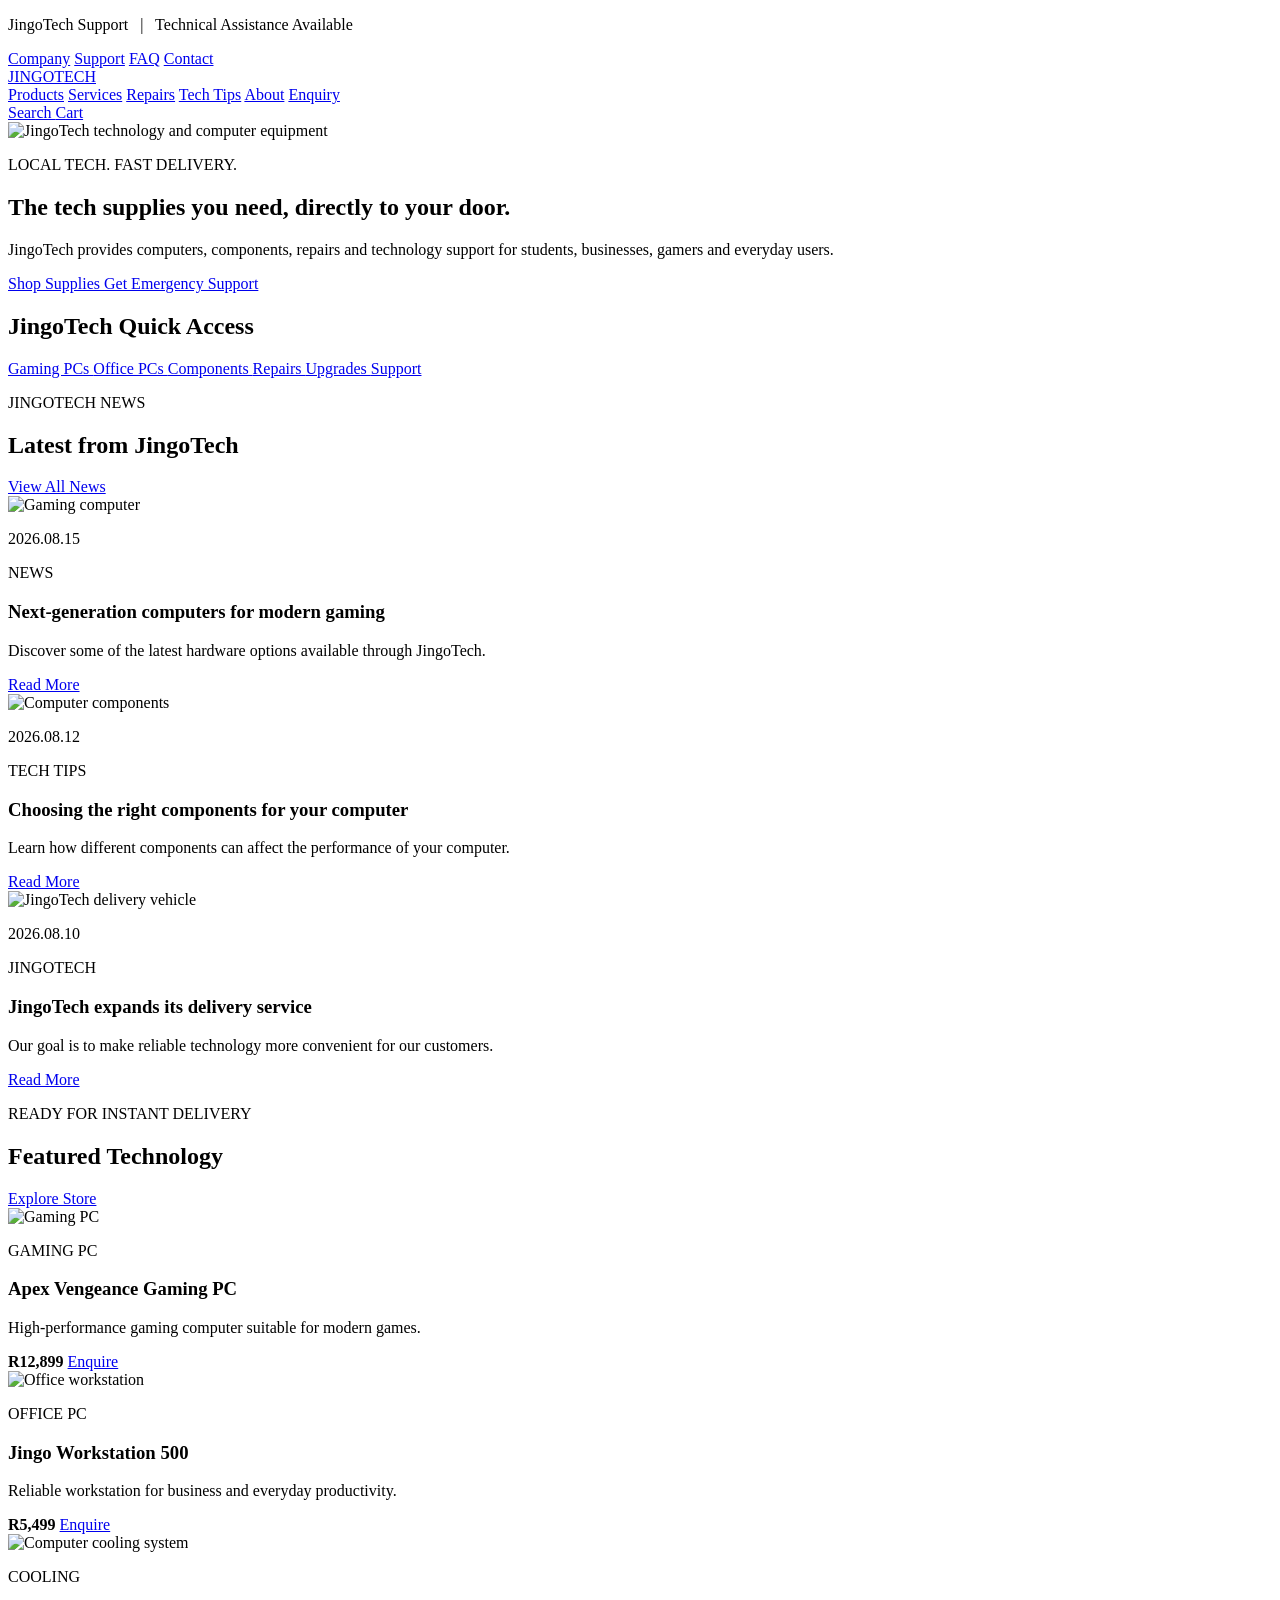
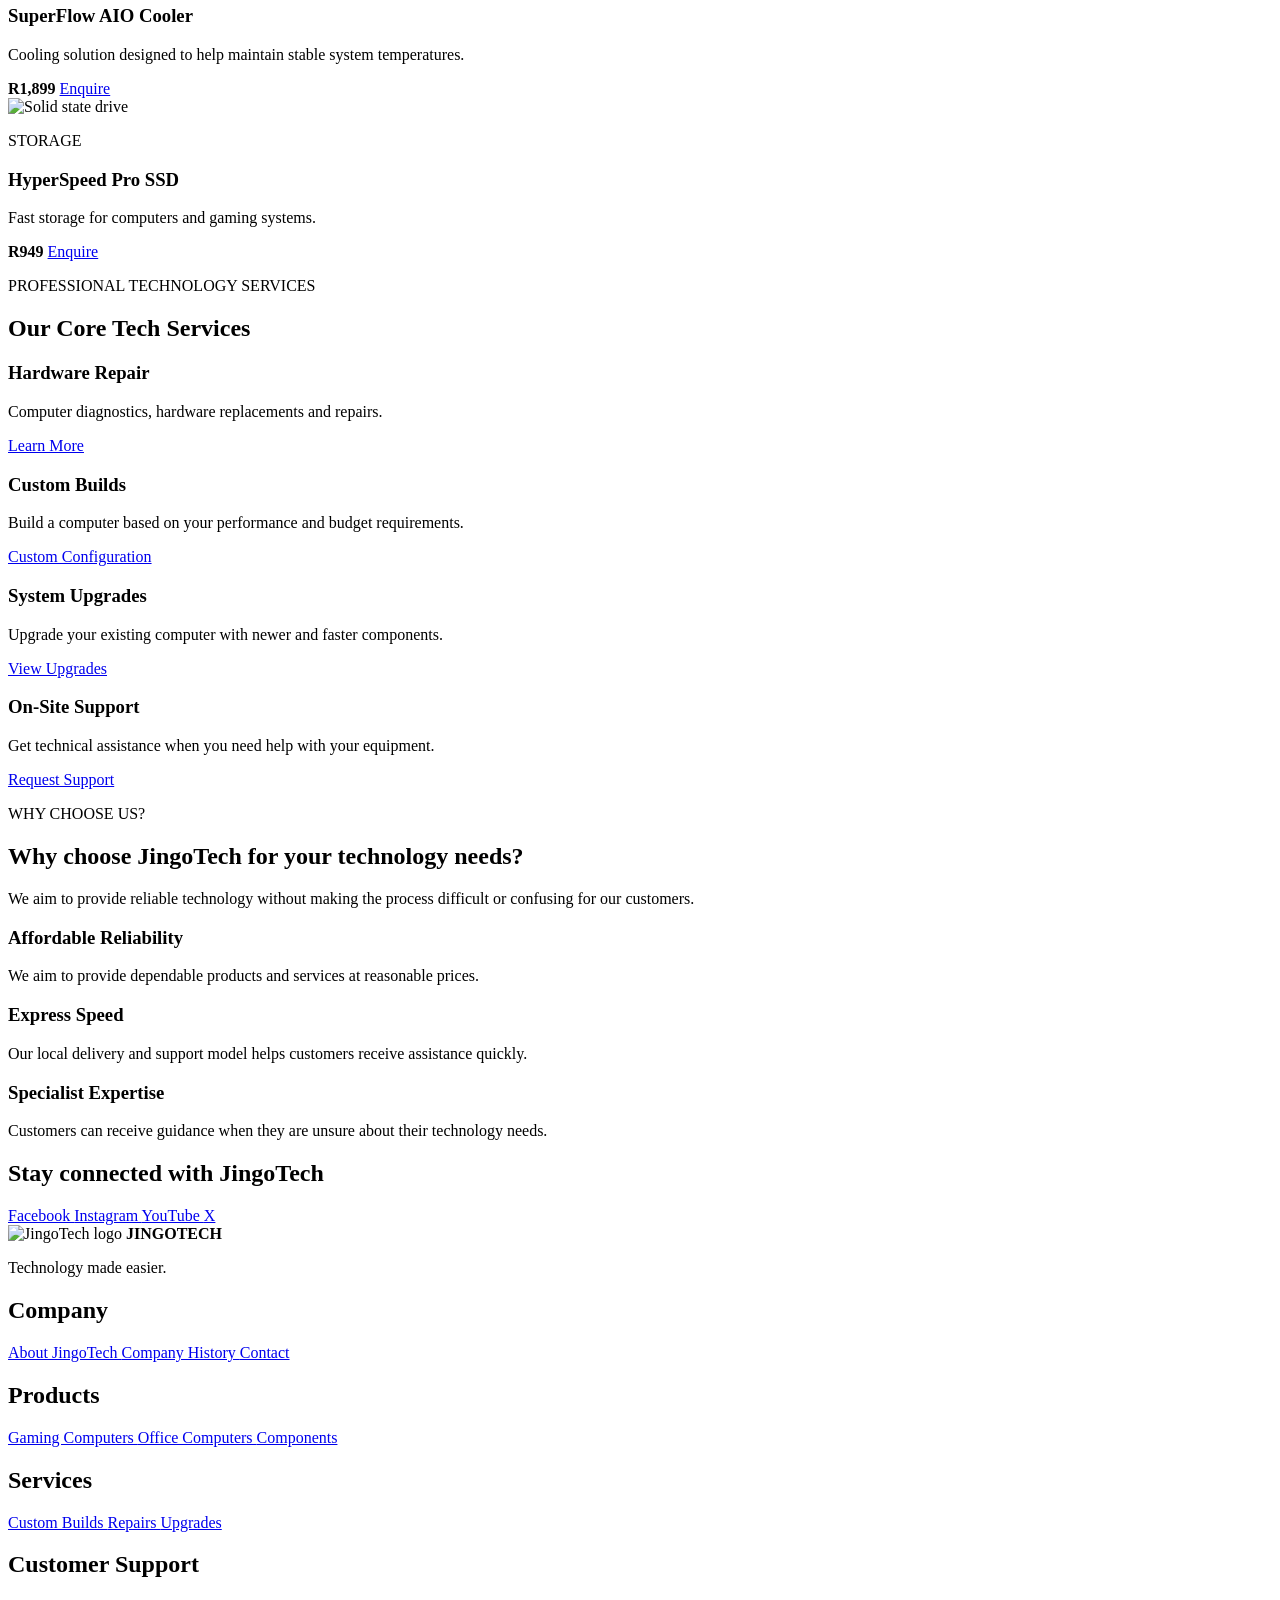
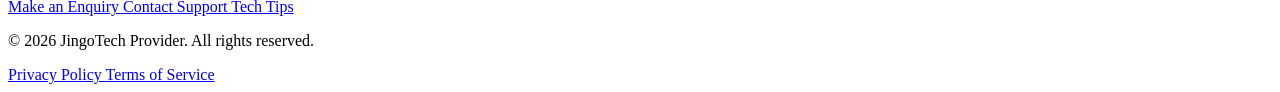
==== pages/index.html @ 115599dc "Updated Index Contact and About pages" ====
<!DOCTYPE html>
<html lang="en">
<head>
    <meta charset="UTF-8">
    <meta name="viewport" content="width=device-width, initial-scale=1.0">
    <!-- Browser tab title -->
    <title>JingoTech Provider | Technology Made Simple</title>

    <meta name="description"
        content="JingoTech Provider supplies computers, components, repairs and technology services for students, businesses, gamers and everyday users.">

    <link rel="icon" type="image/png" href="assets/images/icon.png">
</head>

<body>

    <!-- =========================================
         TOP INFORMATION BAR
    ========================================== -->

    <header>

        <div class="top-bar">

            <p>
                JingoTech Support &nbsp; | &nbsp;
                Technical Assistance Available
            </p>

            <nav class="top-navigation">
                <a href="about.html">Company</a>
                <a href="services.html">Support</a>
                <a href="enquiry.html">FAQ</a>
                <a href="contact.html">Contact</a>
            </nav>

        </div>


        <!-- =========================================
             MAIN NAVIGATION
        ========================================== -->

        <div class="main-navigation">

            <a href="index.html"> JINGOTECH</a>
        </div>

            <nav>

                <a href="products.html">Products</a>

                <a href="services.html">Services</a>

                <a href="repairs.html">Repairs</a>

                <a href="tech-tips.html">Tech Tips</a>

                <a href="about.html">About</a>

                <a href="enquiry.html">Enquiry</a>

            </nav>

            <div class="navigation-tools">

                <a href="products.html" aria-label="Search">
                    Search
                </a>

                <a href="enquiry.html" aria-label="Shopping">
                    Cart
                </a>

            </div>

        </div>

    </header>


    <main>

        <!-- =========================================
             HERO SECTION
        ========================================== -->

        <section class="hero">

            <img src="assets/images/hero.jpg"
                alt="JingoTech technology and computer equipment">

            <div class="hero-content">

                <p class="hero-label">
                    LOCAL TECH. FAST DELIVERY.
                </p>

                <h1>
                    The tech supplies you need,
                    directly to your door.
                </h1>

                <p>
                    JingoTech provides computers, components,
                    repairs and technology support for students,
                    businesses, gamers and everyday users.
                </p>

                <div class="hero-buttons">

                    <a href="products.html">
                        Shop Supplies
                    </a>

                    <a href="enquiry.html">
                        Get Emergency Support
                    </a>

                </div>

            </div>

        </section>


        <!-- =========================================
             QUICK ACCESS
        ========================================== -->

        <section class="quick-access">

            <h2 class="visually-hidden">
                JingoTech Quick Access
            </h2>

            <a href="products.html">
                Gaming PCs
            </a>

            <a href="products.html">
                Office PCs
            </a>

            <a href="products.html">
                Components
            </a>

            <a href="repairs.html">
                Repairs
            </a>

            <a href="services.html">
                Upgrades
            </a>

            <a href="contact.html">
                Support
            </a>

        </section>


        <!-- =========================================
             LATEST NEWS
        ========================================== -->

        <section class="latest-news">

            <div class="section-heading">

                <div>

                    <p>
                        JINGOTECH NEWS
                    </p>

                    <h2>
                        Latest from JingoTech
                    </h2>

                </div>

                <a href="tech-tips.html">
                    View All News
                </a>

            </div>


            <div class="news-grid">

                <article class="news-card">

                    <img src="assets/images/news-1.jpg"
                        alt="Gaming computer">

                    <p class="news-date">
                        2026.08.15
                    </p>

                    <p class="news-category">
                        NEWS
                    </p>

                    <h3>
                        Next-generation computers for
                        modern gaming
                    </h3>

                    <p>
                        Discover some of the latest hardware
                        options available through JingoTech.
                    </p>

                    <a href="tech-tips.html">
                        Read More
                    </a>

                </article>


                <article class="news-card">

                    <img src="assets/images/news-2.jpg"
                        alt="Computer components">

                    <p class="news-date">
                        2026.08.12
                    </p>

                    <p class="news-category">
                        TECH TIPS
                    </p>

                    <h3>
                        Choosing the right components
                        for your computer
                    </h3>

                    <p>
                        Learn how different components can
                        affect the performance of your computer.
                    </p>

                    <a href="tech-tips.html">
                        Read More
                    </a>

                </article>


                <article class="news-card">

                    <img src="assets/images/news-3.jpg"
                        alt="JingoTech delivery vehicle">

                    <p class="news-date">
                        2026.08.10
                    </p>

                    <p class="news-category">
                        JINGOTECH
                    </p>

                    <h3>
                        JingoTech expands its delivery
                        service
                    </h3>

                    <p>
                        Our goal is to make reliable technology
                        more convenient for our customers.
                    </p>

                    <a href="about.html">
                        Read More
                    </a>

                </article>

            </div>

        </section>


        <!-- =========================================
             PRODUCTS
        ========================================== -->

        <section class="featured-products">

            <div class="section-heading">

                <div>

                    <p>
                        READY FOR INSTANT DELIVERY
                    </p>

                    <h2>
                        Featured Technology
                    </h2>

                </div>

                <a href="products.html">
                    Explore Store
                </a>

            </div>


            <div class="product-grid">


                <article class="product-card">

                    <img src="assets/images/product-1.jpg"
                        alt="Gaming PC">

                    <p>
                        GAMING PC
                    </p>

                    <h3>
                        Apex Vengeance Gaming PC
                    </h3>

                    <p>
                        High-performance gaming computer
                        suitable for modern games.
                    </p>

                    <strong>
                        R12,899
                    </strong>

                    <a href="enquiry.html">
                        Enquire
                    </a>

                </article>


                <article class="product-card">

                    <img src="assets/images/product-2.jpg"
                        alt="Office workstation">

                    <p>
                        OFFICE PC
                    </p>

                    <h3>
                        Jingo Workstation 500
                    </h3>

                    <p>
                        Reliable workstation for business
                        and everyday productivity.
                    </p>

                    <strong>
                        R5,499
                    </strong>

                    <a href="enquiry.html">
                        Enquire
                    </a>

                </article>


                <article class="product-card">

                    <img src="assets/images/product-3.jpg"
                        alt="Computer cooling system">

                    <p>
                        COOLING
                    </p>

                    <h3>
                        SuperFlow AIO Cooler
                    </h3>

                    <p>
                        Cooling solution designed to help
                        maintain stable system temperatures.
                    </p>

                    <strong>
                        R1,899
                    </strong>

                    <a href="enquiry.html">
                        Enquire
                    </a>

                </article>


                <article class="product-card">

                    <img src="assets/images/product-4.jpg"
                        alt="Solid state drive">

                    <p>
                        STORAGE
                    </p>

                    <h3>
                        HyperSpeed Pro SSD
                    </h3>

                    <p>
                        Fast storage for computers and
                        gaming systems.
                    </p>

                    <strong>
                        R949
                    </strong>

                    <a href="enquiry.html">
                        Enquire
                    </a>

                </article>

            </div>

        </section>


        <!-- =========================================
             CORE SERVICES
        ========================================== -->

        <section class="core-services">

            <div class="section-heading">

                <div>

                    <p>
                        PROFESSIONAL TECHNOLOGY SERVICES
                    </p>

                    <h2>
                        Our Core Tech Services
                    </h2>

                </div>

            </div>


            <div class="service-grid">

                <article>

                    <h3>
                        Hardware Repair
                    </h3>

                    <p>
                        Computer diagnostics, hardware
                        replacements and repairs.
                    </p>

                    <a href="repairs.html">
                        Learn More
                    </a>

                </article>


                <article>

                    <h3>
                        Custom Builds
                    </h3>

                    <p>
                        Build a computer based on your
                        performance and budget requirements.
                    </p>

                    <a href="services.html">
                        Custom Configuration
                    </a>

                </article>


                <article>

                    <h3>
                        System Upgrades
                    </h3>

                    <p>
                        Upgrade your existing computer with
                        newer and faster components.
                    </p>

                    <a href="services.html">
                        View Upgrades
                    </a>

                </article>


                <article>

                    <h3>
                        On-Site Support
                    </h3>

                    <p>
                        Get technical assistance when you
                        need help with your equipment.
                    </p>

                    <a href="enquiry.html">
                        Request Support
                    </a>

                </article>

            </div>

        </section>


        <!-- =========================================
             WHY JINGOTECH
        ========================================== -->

        <section class="why-jingotech">

            <p>
                WHY CHOOSE US?
            </p>

            <h2>
                Why choose JingoTech for your
                technology needs?
            </h2>

            <p>
                We aim to provide reliable technology
                without making the process difficult or
                confusing for our customers.
            </p>


            <div class="benefits">

                <article>

                    <h3>
                        Affordable Reliability
                    </h3>

                    <p>
                        We aim to provide dependable products
                        and services at reasonable prices.
                    </p>

                </article>


                <article>

                    <h3>
                        Express Speed
                    </h3>

                    <p>
                        Our local delivery and support model
                        helps customers receive assistance quickly.
                    </p>

                </article>


                <article>

                    <h3>
                        Specialist Expertise
                    </h3>

                    <p>
                        Customers can receive guidance when
                        they are unsure about their technology needs.
                    </p>

                </article>

            </div>

        </section>


        <!-- =========================================
             NEWSLETTER / SOCIAL SECTION
        ========================================== -->

        <section class="official-channels">

            <h2>
                Stay connected with JingoTech
            </h2>

            <a href="#">
                Facebook
            </a>

            <a href="#">
                Instagram
            </a>

            <a href="#">
                YouTube
            </a>

            <a href="#">
                X
            </a>

        </section>

    </main>


    <!-- =========================================
         FOOTER
    ========================================== -->

    <footer>

        <div class="footer-logo">

            <img src="assets/images/icon.png"
                alt="JingoTech logo"
                width="45">

            <strong>
                JINGOTECH
            </strong>

            <p>
                Technology made easier.
            </p>

        </div>


        <div class="footer-columns">

            <section>

                <h2>
                    Company
                </h2>

                <a href="about.html">
                    About JingoTech
                </a>

                <a href="about.html">
                    Company History
                </a>

                <a href="contact.html">
                    Contact
                </a>

            </section>


            <section>

                <h2>
                    Products
                </h2>

                <a href="products.html">
                    Gaming Computers
                </a>

                <a href="products.html">
                    Office Computers
                </a>

                <a href="products.html">
                    Components
                </a>

            </section>


            <section>

                <h2>
                    Services
                </h2>

                <a href="services.html">
                    Custom Builds
                </a>

                <a href="repairs.html">
                    Repairs
                </a>

                <a href="services.html">
                    Upgrades
                </a>

            </section>


            <section>

                <h2>
                    Customer Support
                </h2>

                <a href="enquiry.html">
                    Make an Enquiry
                </a>

                <a href="contact.html">
                    Contact Support
                </a>

                <a href="tech-tips.html">
                    Tech Tips
                </a>

            </section>

        </div>


        <div class="footer-bottom">

            <p>
                &copy; 2026 JingoTech Provider. All rights reserved.
            </p>

            <a href="#">
                Privacy Policy
            </a>

            <a href="#">
                Terms of Service
            </a>

        </div>

    </footer>

</body>

</html>
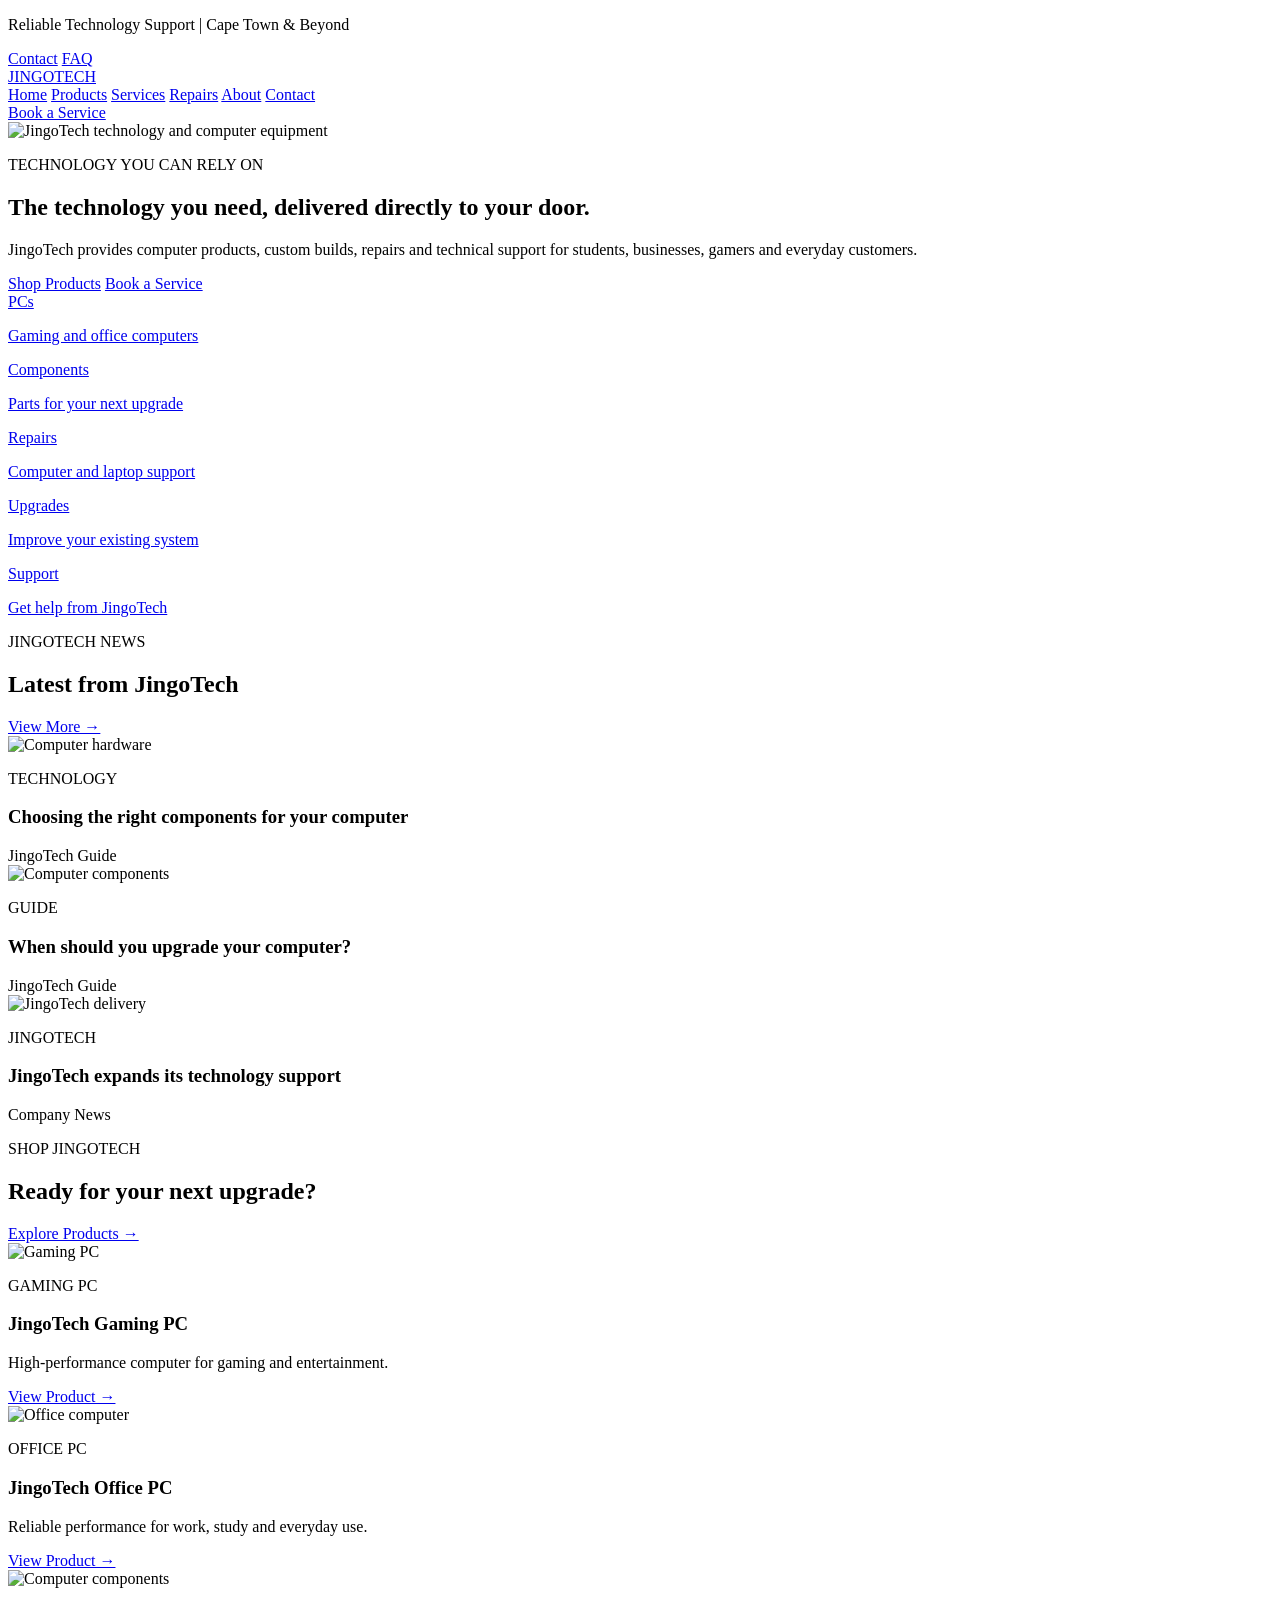
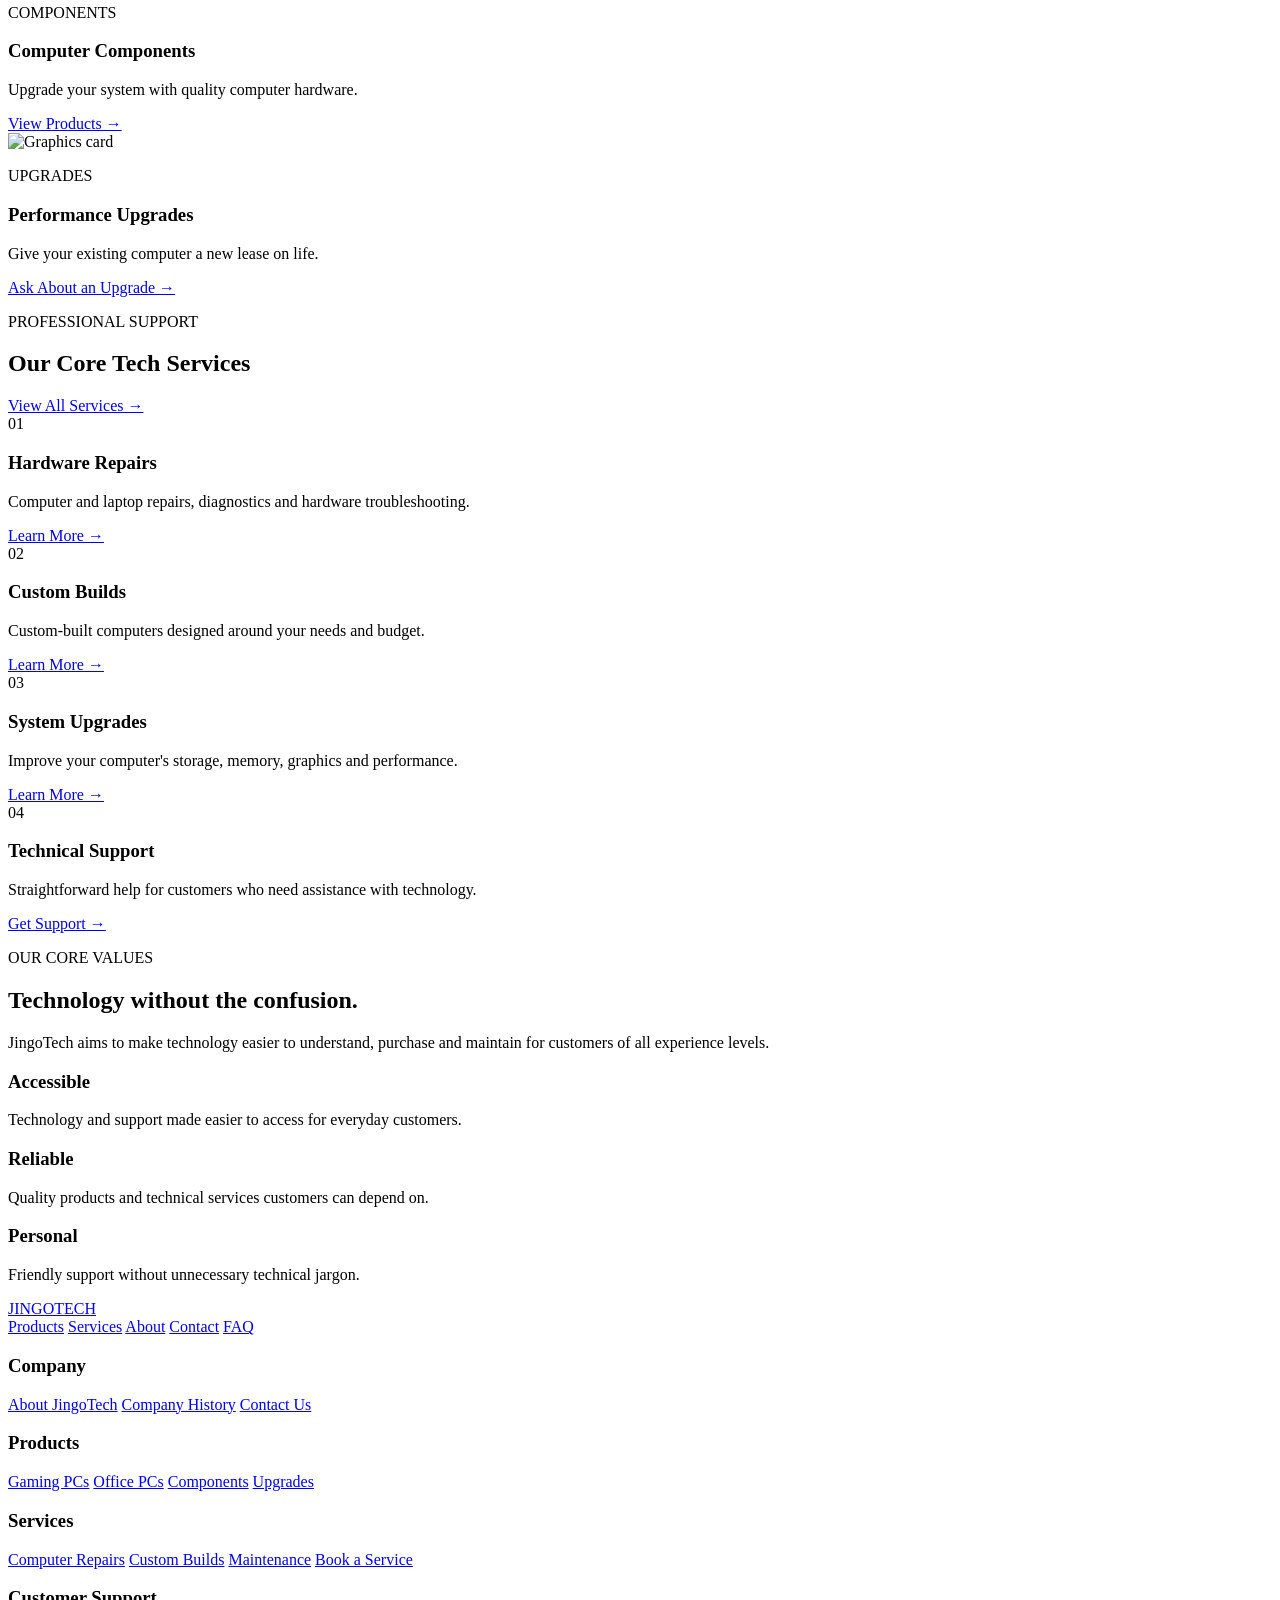
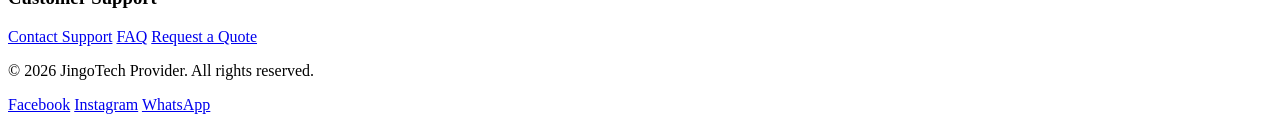
==== commit 1c9bd6d8: "Updated html files" ====
--- a/pages/index.html
+++ b/pages/index.html
@@ -1,765 +1,481 @@
 <!DOCTYPE html>
 <html lang="en">
+
 <head>
     <meta charset="UTF-8">
     <meta name="viewport" content="width=device-width, initial-scale=1.0">
-    <!-- Browser tab title -->
+
     <title>JingoTech Provider | Technology Made Simple</title>
 
     <meta name="description"
-        content="JingoTech Provider supplies computers, components, repairs and technology services for students, businesses, gamers and everyday users.">
-
-    <link rel="icon" type="image/png" href="assets/images/icon.png">
+        content="JingoTech Provider offers computer products, custom builds, repairs, upgrades and technology support.">
+
+    <link rel="icon" type="image/png" href="/assets/images/icon.png">
+
+    <link rel="stylesheet" href="../../assets/css/style.css">
 </head>
 
 <body>
 
-    <!-- =========================================
-         TOP INFORMATION BAR
-    ========================================== -->
-
+    <!-- Top information bar -->
+    <div class="top-bar">
+        <p>Reliable Technology Support | Cape Town & Beyond</p>
+
+        <div class="top-links">
+            <a href="contact.html">Contact</a>
+            <a href="faq.html">FAQ</a>
+        </div>
+    </div>
+
+
+    <!-- Main navigation -->
     <header>
 
-        <div class="top-bar">
+        <div class="main-navigation">
+
+            <a href="index.html">JINGOTECH</a>
+
+        </div>
+
+        <nav>
+            <a href="index.html">Home</a>
+            <a href="products.html">Products</a>
+            <a href="services.html">Services</a>
+            <a href="enquiry.html">Repairs</a>
+            <a href="about.html">About</a>
+            <a href="contact.html">Contact</a>
+        </nav>
+
+        <div class="navigation-actions">
+            <a href="enquiry.html">Book a Service</a>
+        </div>
+
+    </header>
+
+
+    <main>
+
+        <!-- Hero section -->
+        <section class="hero">
+
+            <!-- Replace this image with your own JingoTech image -->
+            <img src="../../assets/images/hero-placeholder.jpg"
+                alt="JingoTech technology and computer equipment">
+
+            <div class="hero-content">
+
+                <p class="eyebrow">TECHNOLOGY YOU CAN RELY ON</p>
+
+                <h1>
+                    The technology you need,
+                    delivered directly to your door.
+                </h1>
+
+                <p>
+                    JingoTech provides computer products, custom builds,
+                    repairs and technical support for students, businesses,
+                    gamers and everyday customers.
+                </p>
+
+                <div class="hero-buttons">
+                    <a href="products.html">Shop Products</a>
+                    <a href="enquiry.html">Book a Service</a>
+                </div>
+
+            </div>
+
+        </section>
+
+
+        <!-- Quick navigation -->
+        <section class="quick-links">
+
+            <a href="products.html">
+                <span>PCs</span>
+                <p>Gaming and office computers</p>
+            </a>
+
+            <a href="products.html">
+                <span>Components</span>
+                <p>Parts for your next upgrade</p>
+            </a>
+
+            <a href="services.html">
+                <span>Repairs</span>
+                <p>Computer and laptop support</p>
+            </a>
+
+            <a href="services.html">
+                <span>Upgrades</span>
+                <p>Improve your existing system</p>
+            </a>
+
+            <a href="enquiry.html">
+                <span>Support</span>
+                <p>Get help from JingoTech</p>
+            </a>
+
+        </section>
+
+
+        <!-- Latest JingoTech updates -->
+        <section class="latest">
+
+            <div class="section-heading">
+
+                <div>
+                    <p class="eyebrow">JINGOTECH NEWS</p>
+                    <h2>Latest from JingoTech</h2>
+                </div>
+
+                <a href="faq.html">View More →</a>
+
+            </div>
+
+
+            <div class="news-grid">
+
+                <article class="news-card">
+
+                    <!-- Replace image -->
+                    <img src="../../assets/images/news-placeholder-1.jpg"
+                        alt="Computer hardware">
+
+                    <p>TECHNOLOGY</p>
+
+                    <h3>
+                        Choosing the right components for your computer
+                    </h3>
+
+                    <span>JingoTech Guide</span>
+
+                </article>
+
+
+                <article class="news-card">
+
+                    <!-- Replace image -->
+                    <img src="../../assets/images/news-placeholder-2.jpg"
+                        alt="Computer components">
+
+                    <p>GUIDE</p>
+
+                    <h3>
+                        When should you upgrade your computer?
+                    </h3>
+
+                    <span>JingoTech Guide</span>
+
+                </article>
+
+
+                <article class="news-card">
+
+                    <!-- Replace image -->
+                    <img src="../../assets/images/news-placeholder-3.jpg"
+                        alt="JingoTech delivery">
+
+                    <p>JINGOTECH</p>
+
+                    <h3>
+                        JingoTech expands its technology support
+                    </h3>
+
+                    <span>Company News</span>
+
+                </article>
+
+            </div>
+
+        </section>
+
+
+        <!-- Featured products -->
+        <section class="featured-products">
+
+            <div class="section-heading">
+
+                <div>
+                    <p class="eyebrow">SHOP JINGOTECH</p>
+                    <h2>Ready for your next upgrade?</h2>
+                </div>
+
+                <a href="products.html">Explore Products →</a>
+
+            </div>
+
+
+            <div class="product-grid">
+
+                <article class="product-card">
+
+                    <!-- Replace image -->
+                    <img src="../../assets/images/product-placeholder-1.jpg"
+                        alt="Gaming PC">
+
+                    <p>GAMING PC</p>
+
+                    <h3>JingoTech Gaming PC</h3>
+
+                    <p>High-performance computer for gaming and entertainment.</p>
+
+                    <a href="products.html">View Product →</a>
+
+                </article>
+
+
+                <article class="product-card">
+
+                    <!-- Replace image -->
+                    <img src="../../assets/images/product-placeholder-2.jpg"
+                        alt="Office computer">
+
+                    <p>OFFICE PC</p>
+
+                    <h3>JingoTech Office PC</h3>
+
+                    <p>Reliable performance for work, study and everyday use.</p>
+
+                    <a href="products.html">View Product →</a>
+
+                </article>
+
+
+                <article class="product-card">
+
+                    <!-- Replace image -->
+                    <img src="../../assets/images/product-placeholder-3.jpg"
+                        alt="Computer components">
+
+                    <p>COMPONENTS</p>
+
+                    <h3>Computer Components</h3>
+
+                    <p>Upgrade your system with quality computer hardware.</p>
+
+                    <a href="products.html">View Products →</a>
+
+                </article>
+
+
+                <article class="product-card">
+
+                    <!-- Replace image -->
+                    <img src="../../assets/images/product-placeholder-4.jpg"
+                        alt="Graphics card">
+
+                    <p>UPGRADES</p>
+
+                    <h3>Performance Upgrades</h3>
+
+                    <p>Give your existing computer a new lease on life.</p>
+
+                    <a href="enquiry.html">Ask About an Upgrade →</a>
+
+                </article>
+
+            </div>
+
+        </section>
+
+
+        <!-- Services -->
+        <section class="services-preview">
+
+            <div class="section-heading">
+
+                <div>
+                    <p class="eyebrow">PROFESSIONAL SUPPORT</p>
+                    <h2>Our Core Tech Services</h2>
+                </div>
+
+                <a href="services.html">View All Services →</a>
+
+            </div>
+
+
+            <div class="service-grid">
+
+                <article class="service-card">
+
+                    <span>01</span>
+
+                    <h3>Hardware Repairs</h3>
+
+                    <p>
+                        Computer and laptop repairs, diagnostics
+                        and hardware troubleshooting.
+                    </p>
+
+                    <a href="services.html">Learn More →</a>
+
+                </article>
+
+
+                <article class="service-card">
+
+                    <span>02</span>
+
+                    <h3>Custom Builds</h3>
+
+                    <p>
+                        Custom-built computers designed around
+                        your needs and budget.
+                    </p>
+
+                    <a href="services.html">Learn More →</a>
+
+                </article>
+
+
+                <article class="service-card">
+
+                    <span>03</span>
+
+                    <h3>System Upgrades</h3>
+
+                    <p>
+                        Improve your computer's storage,
+                        memory, graphics and performance.
+                    </p>
+
+                    <a href="services.html">Learn More →</a>
+
+                </article>
+
+
+                <article class="service-card">
+
+                    <span>04</span>
+
+                    <h3>Technical Support</h3>
+
+                    <p>
+                        Straightforward help for customers
+                        who need assistance with technology.
+                    </p>
+
+                    <a href="enquiry.html">Get Support →</a>
+
+                </article>
+
+            </div>
+
+        </section>
+
+
+        <!-- Why JingoTech -->
+        <section class="why-jingotech">
+
+            <p class="eyebrow">OUR CORE VALUES</p>
+
+            <h2>Technology without the confusion.</h2>
 
             <p>
-                JingoTech Support &nbsp; | &nbsp;
-                Technical Assistance Available
+                JingoTech aims to make technology easier to understand,
+                purchase and maintain for customers of all experience levels.
             </p>
 
-            <nav class="top-navigation">
-                <a href="about.html">Company</a>
-                <a href="services.html">Support</a>
-                <a href="enquiry.html">FAQ</a>
+
+            <div class="values-grid">
+
+                <article>
+                    <h3>Accessible</h3>
+                    <p>
+                        Technology and support made easier to access
+                        for everyday customers.
+                    </p>
+                </article>
+
+                <article>
+                    <h3>Reliable</h3>
+                    <p>
+                        Quality products and technical services
+                        customers can depend on.
+                    </p>
+                </article>
+
+                <article>
+                    <h3>Personal</h3>
+                    <p>
+                        Friendly support without unnecessary technical jargon.
+                    </p>
+                </article>
+
+            </div>
+
+        </section>
+
+    </main>
+
+
+    <!-- Footer -->
+    <footer>
+
+        <div class="footer-navigation">
+
+            <a href="index.html">JINGOTECH</a>
+
+            <div>
+                <a href="products.html">Products</a>
+                <a href="services.html">Services</a>
+                <a href="about.html">About</a>
                 <a href="contact.html">Contact</a>
-            </nav>
-
-        </div>
-
-
-        <!-- =========================================
-             MAIN NAVIGATION
-        ========================================== -->
-
-        <div class="main-navigation">
-
-            <a href="index.html"> JINGOTECH</a>
-        </div>
-
-            <nav>
-
-                <a href="products.html">Products</a>
-
-                <a href="services.html">Services</a>
-
-                <a href="repairs.html">Repairs</a>
-
-                <a href="tech-tips.html">Tech Tips</a>
-
-                <a href="about.html">About</a>
-
-                <a href="enquiry.html">Enquiry</a>
-
-            </nav>
-
-            <div class="navigation-tools">
-
-                <a href="products.html" aria-label="Search">
-                    Search
-                </a>
-
-                <a href="enquiry.html" aria-label="Shopping">
-                    Cart
-                </a>
-
-            </div>
-
-        </div>
-
-    </header>
-
-
-    <main>
-
-        <!-- =========================================
-             HERO SECTION
-        ========================================== -->
-
-        <section class="hero">
-
-            <img src="assets/images/hero.jpg"
-                alt="JingoTech technology and computer equipment">
-
-            <div class="hero-content">
-
-                <p class="hero-label">
-                    LOCAL TECH. FAST DELIVERY.
-                </p>
-
-                <h1>
-                    The tech supplies you need,
-                    directly to your door.
-                </h1>
-
-                <p>
-                    JingoTech provides computers, components,
-                    repairs and technology support for students,
-                    businesses, gamers and everyday users.
-                </p>
-
-                <div class="hero-buttons">
-
-                    <a href="products.html">
-                        Shop Supplies
-                    </a>
-
-                    <a href="enquiry.html">
-                        Get Emergency Support
-                    </a>
-
-                </div>
-
-            </div>
-
-        </section>
-
-
-        <!-- =========================================
-             QUICK ACCESS
-        ========================================== -->
-
-        <section class="quick-access">
-
-            <h2 class="visually-hidden">
-                JingoTech Quick Access
-            </h2>
-
-            <a href="products.html">
-                Gaming PCs
-            </a>
-
-            <a href="products.html">
-                Office PCs
-            </a>
-
-            <a href="products.html">
-                Components
-            </a>
-
-            <a href="repairs.html">
-                Repairs
-            </a>
-
-            <a href="services.html">
-                Upgrades
-            </a>
-
-            <a href="contact.html">
-                Support
-            </a>
-
-        </section>
-
-
-        <!-- =========================================
-             LATEST NEWS
-        ========================================== -->
-
-        <section class="latest-news">
-
-            <div class="section-heading">
-
-                <div>
-
-                    <p>
-                        JINGOTECH NEWS
-                    </p>
-
-                    <h2>
-                        Latest from JingoTech
-                    </h2>
-
-                </div>
-
-                <a href="tech-tips.html">
-                    View All News
-                </a>
-
-            </div>
-
-
-            <div class="news-grid">
-
-                <article class="news-card">
-
-                    <img src="assets/images/news-1.jpg"
-                        alt="Gaming computer">
-
-                    <p class="news-date">
-                        2026.08.15
-                    </p>
-
-                    <p class="news-category">
-                        NEWS
-                    </p>
-
-                    <h3>
-                        Next-generation computers for
-                        modern gaming
-                    </h3>
-
-                    <p>
-                        Discover some of the latest hardware
-                        options available through JingoTech.
-                    </p>
-
-                    <a href="tech-tips.html">
-                        Read More
-                    </a>
-
-                </article>
-
-
-                <article class="news-card">
-
-                    <img src="assets/images/news-2.jpg"
-                        alt="Computer components">
-
-                    <p class="news-date">
-                        2026.08.12
-                    </p>
-
-                    <p class="news-category">
-                        TECH TIPS
-                    </p>
-
-                    <h3>
-                        Choosing the right components
-                        for your computer
-                    </h3>
-
-                    <p>
-                        Learn how different components can
-                        affect the performance of your computer.
-                    </p>
-
-                    <a href="tech-tips.html">
-                        Read More
-                    </a>
-
-                </article>
-
-
-                <article class="news-card">
-
-                    <img src="assets/images/news-3.jpg"
-                        alt="JingoTech delivery vehicle">
-
-                    <p class="news-date">
-                        2026.08.10
-                    </p>
-
-                    <p class="news-category">
-                        JINGOTECH
-                    </p>
-
-                    <h3>
-                        JingoTech expands its delivery
-                        service
-                    </h3>
-
-                    <p>
-                        Our goal is to make reliable technology
-                        more convenient for our customers.
-                    </p>
-
-                    <a href="about.html">
-                        Read More
-                    </a>
-
-                </article>
-
-            </div>
-
-        </section>
-
-
-        <!-- =========================================
-             PRODUCTS
-        ========================================== -->
-
-        <section class="featured-products">
-
-            <div class="section-heading">
-
-                <div>
-
-                    <p>
-                        READY FOR INSTANT DELIVERY
-                    </p>
-
-                    <h2>
-                        Featured Technology
-                    </h2>
-
-                </div>
-
-                <a href="products.html">
-                    Explore Store
-                </a>
-
-            </div>
-
-
-            <div class="product-grid">
-
-
-                <article class="product-card">
-
-                    <img src="assets/images/product-1.jpg"
-                        alt="Gaming PC">
-
-                    <p>
-                        GAMING PC
-                    </p>
-
-                    <h3>
-                        Apex Vengeance Gaming PC
-                    </h3>
-
-                    <p>
-                        High-performance gaming computer
-                        suitable for modern games.
-                    </p>
-
-                    <strong>
-                        R12,899
-                    </strong>
-
-                    <a href="enquiry.html">
-                        Enquire
-                    </a>
-
-                </article>
-
-
-                <article class="product-card">
-
-                    <img src="assets/images/product-2.jpg"
-                        alt="Office workstation">
-
-                    <p>
-                        OFFICE PC
-                    </p>
-
-                    <h3>
-                        Jingo Workstation 500
-                    </h3>
-
-                    <p>
-                        Reliable workstation for business
-                        and everyday productivity.
-                    </p>
-
-                    <strong>
-                        R5,499
-                    </strong>
-
-                    <a href="enquiry.html">
-                        Enquire
-                    </a>
-
-                </article>
-
-
-                <article class="product-card">
-
-                    <img src="assets/images/product-3.jpg"
-                        alt="Computer cooling system">
-
-                    <p>
-                        COOLING
-                    </p>
-
-                    <h3>
-                        SuperFlow AIO Cooler
-                    </h3>
-
-                    <p>
-                        Cooling solution designed to help
-                        maintain stable system temperatures.
-                    </p>
-
-                    <strong>
-                        R1,899
-                    </strong>
-
-                    <a href="enquiry.html">
-                        Enquire
-                    </a>
-
-                </article>
-
-
-                <article class="product-card">
-
-                    <img src="assets/images/product-4.jpg"
-                        alt="Solid state drive">
-
-                    <p>
-                        STORAGE
-                    </p>
-
-                    <h3>
-                        HyperSpeed Pro SSD
-                    </h3>
-
-                    <p>
-                        Fast storage for computers and
-                        gaming systems.
-                    </p>
-
-                    <strong>
-                        R949
-                    </strong>
-
-                    <a href="enquiry.html">
-                        Enquire
-                    </a>
-
-                </article>
-
-            </div>
-
-        </section>
-
-
-        <!-- =========================================
-             CORE SERVICES
-        ========================================== -->
-
-        <section class="core-services">
-
-            <div class="section-heading">
-
-                <div>
-
-                    <p>
-                        PROFESSIONAL TECHNOLOGY SERVICES
-                    </p>
-
-                    <h2>
-                        Our Core Tech Services
-                    </h2>
-
-                </div>
-
-            </div>
-
-
-            <div class="service-grid">
-
-                <article>
-
-                    <h3>
-                        Hardware Repair
-                    </h3>
-
-                    <p>
-                        Computer diagnostics, hardware
-                        replacements and repairs.
-                    </p>
-
-                    <a href="repairs.html">
-                        Learn More
-                    </a>
-
-                </article>
-
-
-                <article>
-
-                    <h3>
-                        Custom Builds
-                    </h3>
-
-                    <p>
-                        Build a computer based on your
-                        performance and budget requirements.
-                    </p>
-
-                    <a href="services.html">
-                        Custom Configuration
-                    </a>
-
-                </article>
-
-
-                <article>
-
-                    <h3>
-                        System Upgrades
-                    </h3>
-
-                    <p>
-                        Upgrade your existing computer with
-                        newer and faster components.
-                    </p>
-
-                    <a href="services.html">
-                        View Upgrades
-                    </a>
-
-                </article>
-
-
-                <article>
-
-                    <h3>
-                        On-Site Support
-                    </h3>
-
-                    <p>
-                        Get technical assistance when you
-                        need help with your equipment.
-                    </p>
-
-                    <a href="enquiry.html">
-                        Request Support
-                    </a>
-
-                </article>
-
-            </div>
-
-        </section>
-
-
-        <!-- =========================================
-             WHY JINGOTECH
-        ========================================== -->
-
-        <section class="why-jingotech">
+                <a href="faq.html">FAQ</a>
+            </div>
+
+        </div>
+
+
+        <div class="footer-columns">
+
+            <div>
+                <h3>Company</h3>
+                <a href="about.html">About JingoTech</a>
+                <a href="about.html">Company History</a>
+                <a href="contact.html">Contact Us</a>
+            </div>
+
+
+            <div>
+                <h3>Products</h3>
+                <a href="products.html">Gaming PCs</a>
+                <a href="products.html">Office PCs</a>
+                <a href="products.html">Components</a>
+                <a href="products.html">Upgrades</a>
+            </div>
+
+
+            <div>
+                <h3>Services</h3>
+                <a href="services.html">Computer Repairs</a>
+                <a href="services.html">Custom Builds</a>
+                <a href="services.html">Maintenance</a>
+                <a href="enquiry.html">Book a Service</a>
+            </div>
+
+
+            <div>
+                <h3>Customer Support</h3>
+                <a href="contact.html">Contact Support</a>
+                <a href="faq.html">FAQ</a>
+                <a href="enquiry.html">Request a Quote</a>
+            </div>
+
+        </div>
+
+
+        <div class="footer-bottom">
 
             <p>
-                WHY CHOOSE US?
+                © 2026 JingoTech Provider. All rights reserved.
             </p>
 
-            <h2>
-                Why choose JingoTech for your
-                technology needs?
-            </h2>
-
-            <p>
-                We aim to provide reliable technology
-                without making the process difficult or
-                confusing for our customers.
-            </p>
-
-
-            <div class="benefits">
-
-                <article>
-
-                    <h3>
-                        Affordable Reliability
-                    </h3>
-
-                    <p>
-                        We aim to provide dependable products
-                        and services at reasonable prices.
-                    </p>
-
-                </article>
-
-
-                <article>
-
-                    <h3>
-                        Express Speed
-                    </h3>
-
-                    <p>
-                        Our local delivery and support model
-                        helps customers receive assistance quickly.
-                    </p>
-
-                </article>
-
-
-                <article>
-
-                    <h3>
-                        Specialist Expertise
-                    </h3>
-
-                    <p>
-                        Customers can receive guidance when
-                        they are unsure about their technology needs.
-                    </p>
-
-                </article>
-
-            </div>
-
-        </section>
-
-
-        <!-- =========================================
-             NEWSLETTER / SOCIAL SECTION
-        ========================================== -->
-
-        <section class="official-channels">
-
-            <h2>
-                Stay connected with JingoTech
-            </h2>
-
-            <a href="#">
-                Facebook
-            </a>
-
-            <a href="#">
-                Instagram
-            </a>
-
-            <a href="#">
-                YouTube
-            </a>
-
-            <a href="#">
-                X
-            </a>
-
-        </section>
-
-    </main>
-
-
-    <!-- =========================================
-         FOOTER
-    ========================================== -->
-
-    <footer>
-
-        <div class="footer-logo">
-
-            <img src="assets/images/icon.png"
-                alt="JingoTech logo"
-                width="45">
-
-            <strong>
-                JINGOTECH
-            </strong>
-
-            <p>
-                Technology made easier.
-            </p>
-
-        </div>
-
-
-        <div class="footer-columns">
-
-            <section>
-
-                <h2>
-                    Company
-                </h2>
-
-                <a href="about.html">
-                    About JingoTech
-                </a>
-
-                <a href="about.html">
-                    Company History
-                </a>
-
-                <a href="contact.html">
-                    Contact
-                </a>
-
-            </section>
-
-
-            <section>
-
-                <h2>
-                    Products
-                </h2>
-
-                <a href="products.html">
-                    Gaming Computers
-                </a>
-
-                <a href="products.html">
-                    Office Computers
-                </a>
-
-                <a href="products.html">
-                    Components
-                </a>
-
-            </section>
-
-
-            <section>
-
-                <h2>
-                    Services
-                </h2>
-
-                <a href="services.html">
-                    Custom Builds
-                </a>
-
-                <a href="repairs.html">
-                    Repairs
-                </a>
-
-                <a href="services.html">
-                    Upgrades
-                </a>
-
-            </section>
-
-
-            <section>
-
-                <h2>
-                    Customer Support
-                </h2>
-
-                <a href="enquiry.html">
-                    Make an Enquiry
-                </a>
-
-                <a href="contact.html">
-                    Contact Support
-                </a>
-
-                <a href="tech-tips.html">
-                    Tech Tips
-                </a>
-
-            </section>
-
-        </div>
-
-
-        <div class="footer-bottom">
-
-            <p>
-                &copy; 2026 JingoTech Provider. All rights reserved.
-            </p>
-
-            <a href="#">
-                Privacy Policy
-            </a>
-
-            <a href="#">
-                Terms of Service
-            </a>
+            <div>
+                <a href="#">Facebook</a>
+                <a href="#">Instagram</a>
+                <a href="#">WhatsApp</a>
+            </div>
 
         </div>
 
